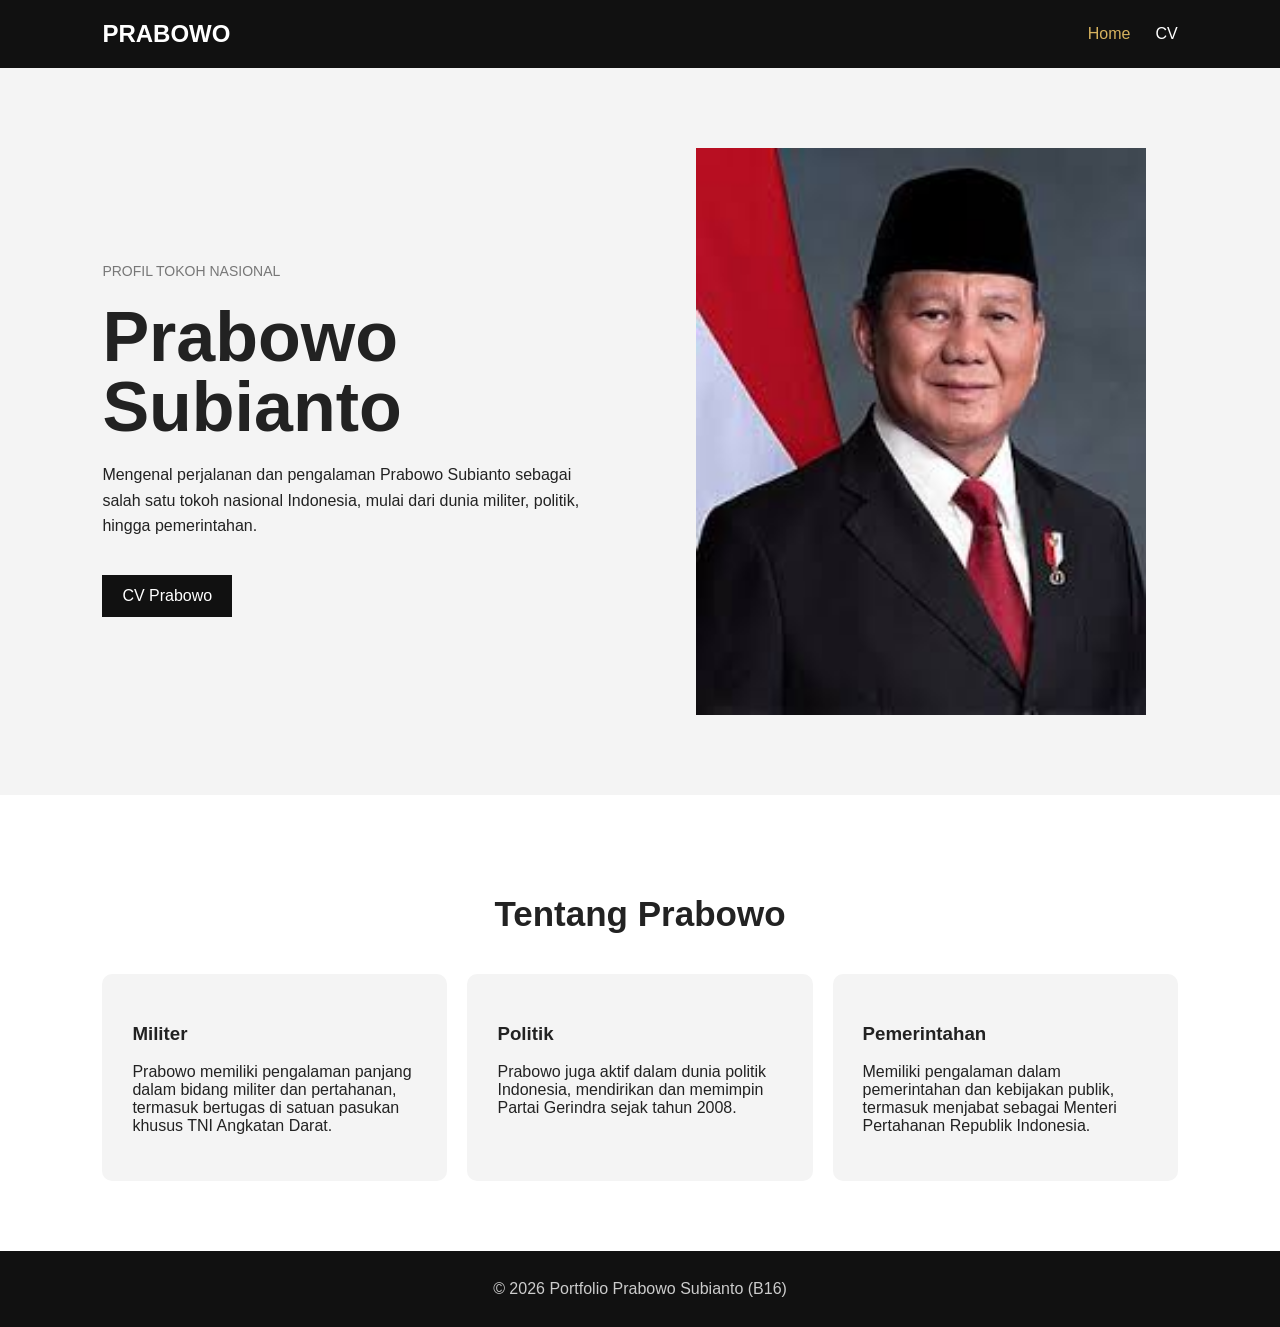
==== index.html @ 5ee23ba0 "draft1 dyfan" ====
<!DOCTYPE html>
<html lang="id">

<head>
    <meta charset="UTF-8">
    <meta name="viewport" content="width=device-width, initial-scale=1.0">

    <title>Prabowo Subianto</title>

    <link rel="stylesheet" href="style.css">
</head>

<body>

    <!-- Navbar -->
    <nav>
        <h2>PRABOWO</h2>

        <div class="menu">
            <a href="index.html" class="active">Home</a>
            <a href="cv.html">CV</a>
        </div>
    </nav>


    <!-- Hero -->
    <section class="hero">

        <div class="hero-text">

            <p>PROFIL TOKOH NASIONAL</p>

            <h1>
                Prabowo<br>
                Subianto
            </h1>

            <p>
                Mengenal perjalanan dan pengalaman Prabowo Subianto
                sebagai salah satu tokoh nasional Indonesia, mulai
                dari dunia militer, politik, hingga pemerintahan.
            </p>

            <a href="cv.html" class="button">
                CV Prabowo
            </a>

        </div>


        <div class="hero-image">

            <img src="foto/fotoprabowo1.jpeg" alt="Foto Prabowo Subianto">

        </div>

    </section>


    <!-- About -->
    <section class="about">

        <h2>Tentang Prabowo</h2>

        <div class="about-container">

            <div class="card">
                <h3>Militer</h3>

                <p>
                    Prabowo memiliki pengalaman panjang dalam bidang
                    militer dan pertahanan, termasuk bertugas di
                    satuan pasukan khusus TNI Angkatan Darat.
                </p>
            </div>


            <div class="card">
                <h3>Politik</h3>

                <p>
                    Prabowo juga aktif dalam dunia politik Indonesia,
                    mendirikan dan memimpin Partai Gerindra sejak
                    tahun 2008.
                </p>
            </div>


            <div class="card">
                <h3>Pemerintahan</h3>

                <p>
                    Memiliki pengalaman dalam pemerintahan dan
                    kebijakan publik, termasuk menjabat sebagai
                    Menteri Pertahanan Republik Indonesia.
                </p>
            </div>

        </div>

    </section>


    <!-- Footer -->
    <footer>

        <p>
            © 2026 Portfolio Prabowo Subianto (B16)
        </p>

    </footer>

</body>

</html>
---- style.css ----
/* =====================
   DASAR
===================== */

* {
    box-sizing: border-box;
}

body {
    margin: 0;
    font-family: Arial, sans-serif;
    background-color: #f4f4f4;
    color: #222;
}


/* =====================
   NAVBAR
===================== */

nav {
    background-color: #111;
    color: white;

    padding: 20px 8%;

    /* FLEX */
    display: flex;
    justify-content: space-between;
    align-items: center;

    /* POSITION */
    position: sticky;
    top: 0;
    z-index: 10;
}

nav h2 {
    margin: 0;
}

.menu {
    display: flex;
    gap: 25px;
}

.menu a {
    color: white;
    text-decoration: none;
}


/* PSEUDO-CLASS */

.menu a:hover,
.menu a.active {
    color: #d6b25e;
}


/* =====================
   CV NAVBAR (dipakai di cv.html, header.navbar > .logo + nav)
===================== */

.navbar {
    background-color: #111;
    color: white;

    padding: 20px 8%;

    display: flex;
    justify-content: space-between;
    align-items: center;

    position: sticky;
    top: 0;
    z-index: 10;
}

.navbar .logo {
    font-size: 20px;
    font-weight: bold;
    color: white;
}

.navbar .logo span {
    color: #d6b25e;
}

/* nav di dalam .navbar dibikin nempel ke gaya .menu, bukan navbar penuh lagi */
.navbar nav {
    background-color: transparent;
    padding: 0;
    position: static;
    display: flex;
    gap: 25px;
}

.navbar nav a {
    color: white;
    text-decoration: none;
}

.navbar nav a:hover,
.navbar nav a.active {
    color: #d6b25e;
}


/* =====================
   HERO
===================== */

.hero {
    padding: 80px 8%;

    /* GRID */
    display: grid;

    grid-template-columns: 1fr 1fr;

    gap: 50px;

    align-items: center;
}

.hero-text p:first-child {
    color: #777;
    font-size: 14px;
}

.hero h1 {
    font-size: 70px;
    line-height: 1;
    margin: 20px 0;
}

.hero-text>p {
    max-width: 500px;
    line-height: 1.6;
}

.hero-image img {
    width: 100%;
    max-width: 450px;

    display: block;
    margin: auto;
}


/* =====================
   BUTTON
===================== */

.button {
    display: inline-block;

    background-color: #111;
    color: white;

    padding: 12px 20px;

    margin-top: 20px;

    text-decoration: none;

    transition: 0.3s;
}


/* PSEUDO-CLASS */

.button:hover {
    background-color: #d6b25e;
    color: #111;
}


/* =====================
   ABOUT
===================== */

.about {
    background-color: white;

    padding: 70px 8%;

    text-align: center;
}

.about h2 {
    font-size: 35px;
}


/* GRID */

.about-container {
    display: grid;

    grid-template-columns: repeat(3, 1fr);

    gap: 20px;

    margin-top: 40px;
}


/* CARD */

.card {
    background-color: #f4f4f4;

    padding: 30px;

    border-radius: 10px;

    text-align: left;

    /* POSITION */
    position: relative;

    transition: 0.3s;
}


/* PSEUDO-CLASS */

.card:hover {
    transform: translateY(-5px);
}


/* =====================
   CV HEADER
===================== */

.cv-header {
    background-color: #111;
    color: white;

    padding: 70px 8%;

    /* FLEX */
    display: flex;

    align-items: center;

    gap: 50px;
}

.cv-header img {
    width: 250px;
    height: 300px;

    object-fit: cover;
}

.cv-header h1 {
    font-size: 50px;
}

.cv-photo {
    flex-shrink: 0;
}

.cv-intro {
    flex: 1;
}

.cv-intro .subtitle {
    color: #d6b25e;
    font-size: 14px;
    letter-spacing: 1px;
    margin: 0 0 10px;
}

.cv-intro h1 span {
    color: #d6b25e;
}


/* =====================
   CV SECTION
===================== */

.cv-section {
    padding: 60px 8%;

    background-color: white;

    margin-bottom: 2px;
}

.cv-section h2 {
    font-size: 35px;
}

/* Judul bernomor (span angka + h2) dipakai di semua cv-section */

.cv-title {
    display: flex;
    align-items: center;
    gap: 15px;

    margin-bottom: 30px;
}

.cv-title span {
    background-color: #111;
    color: white;

    width: 34px;
    height: 34px;

    border-radius: 50%;

    display: flex;
    align-items: center;
    justify-content: center;

    font-size: 14px;
}

.cv-title h2 {
    margin: 0;
}

.profile-text p {
    max-width: 700px;
    line-height: 1.7;
    margin-bottom: 15px;
}


/* =====================
   TIMELINE (Education)
===================== */

.timeline {
    display: flex;
    flex-direction: column;
    gap: 25px;
}

.timeline-item {
    display: flex;
    gap: 25px;

    border-left: 3px solid #d6b25e;
    padding-left: 20px;
}

.timeline-year {
    min-width: 110px;
    font-weight: bold;
    color: #d6b25e;
}

.timeline-content h3 {
    margin: 0 0 8px;
}

.timeline-content p {
    margin: 0;
    color: #555;
    line-height: 1.6;
}


/* =====================
   DARK SECTION (dipakai di Experience)
===================== */

.dark-section {
    background-color: #111;
    color: white;
}

.dark-section .cv-title h2 {
    color: white;
}

.dark-section .cv-title span {
    background-color: #d6b25e;
    color: #111;
}


/* =====================
   EXPERIENCE
===================== */

.experience {
    display: grid;

    grid-template-columns: repeat(3, 1fr);

    gap: 20px;
}

.cv-card {
    background-color: #f4f4f4;

    padding: 25px;

    border-left: 5px solid #d6b25e;

    border-radius: 5px;
}

.experience-grid {
    display: grid;
    grid-template-columns: repeat(3, 1fr);
    gap: 20px;
}

.experience-card {
    background-color: #1c1c1c;

    padding: 25px;

    border-top: 4px solid #d6b25e;
    border-radius: 8px;

    position: relative;

    transition: 0.3s;
}

.experience-card:hover {
    transform: translateY(-5px);
}

.experience-card span {
    font-size: 13px;
    color: #d6b25e;
}

.experience-card h3 {
    margin: 10px 0;
}

.experience-card p {
    margin: 0;
    color: #ccc;
    line-height: 1.6;
}


/* =====================
   SKILLS
===================== */

.skills {
    display: flex;

    flex-wrap: wrap;

    gap: 15px;
}

.skills span {
    background-color: #111;

    color: white;

    padding: 10px 18px;

    border-radius: 20px;
}

.skills-container {
    display: grid;
    grid-template-columns: 1fr 1fr;
    gap: 50px;
}

.skills-container .skills {
    flex-direction: column;
    flex-wrap: nowrap;
}

.skill {
    margin-bottom: 20px;
}

.skill-info {
    display: flex;
    justify-content: space-between;

    margin-bottom: 8px;

    font-size: 14px;
}

.skill-bar {
    background-color: #e6e6e6;

    height: 10px;

    border-radius: 10px;

    overflow: hidden;
}

.skill-fill {
    height: 100%;
    border-radius: 10px;
    background-color: #d6b25e;
}

.skill-fill.leadership {
    width: 90%;
}

.skill-fill.communication {
    width: 85%;
}

.skill-fill.strategy {
    width: 90%;
}

.character h3 {
    margin-bottom: 15px;
}

.tag-container {
    display: flex;
    flex-wrap: wrap;
    gap: 12px;
}

.tag-container span {
    background-color: #111;
    color: white;

    padding: 8px 16px;

    border-radius: 20px;

    font-size: 13px;
}


/* =====================
   CV CTA
===================== */

.cv-cta {
    background-color: #f4f4f4;

    text-align: center;

    padding: 70px 8%;
}

.cv-cta h2 {
    font-size: 32px;
    margin-bottom: 25px;
}

.cv-cta h2 span {
    color: #d6b25e;
}

.btn-primary {
    display: inline-block;

    background-color: #111;
    color: white;

    padding: 14px 26px;

    border-radius: 5px;

    text-decoration: none;

    transition: 0.3s;
}

.btn-primary:hover {
    background-color: #d6b25e;
    color: #111;
}


/* =====================
   BACK BUTTON
===================== */

.back {
    padding: 50px 8%;

    text-align: center;
}


/* =====================
   FOOTER
===================== */

footer {
    background-color: #111;

    color: white;

    padding: 25px 8%;

    text-align: center;
}

footer .logo {
    font-size: 22px;
    font-weight: bold;

    margin-bottom: 10px;
}

footer .logo span {
    color: #d6b25e;
}

footer p {
    margin: 4px 0;
    color: #ccc;
}


/* =====================
   RESPONSIVE
===================== */

/* TABLET */

@media (max-width: 800px) {

    .hero {
        grid-template-columns: 1fr;
    }

    .about-container {
        grid-template-columns: 1fr;
    }

    .experience {
        grid-template-columns: 1fr;
    }

    .experience-grid {
        grid-template-columns: 1fr;
    }

    .skills-container {
        grid-template-columns: 1fr;
        gap: 30px;
    }

}


/* HP */

@media (max-width: 600px) {

    nav {
        padding: 15px 5%;
    }

    nav h2 {
        font-size: 18px;
    }

    .menu {
        gap: 12px;
    }

    .menu a {
        font-size: 13px;
    }

    .navbar {
        padding: 15px 5%;
    }

    .navbar nav {
        gap: 12px;
    }

    .navbar nav a {
        font-size: 13px;
    }

    .hero {
        padding: 50px 5%;
    }

    .hero h1 {
        font-size: 50px;
    }

    .hero-image img {
        max-width: 300px;
    }

    .cv-header {
        padding: 50px 5%;

        /* FLEX DIUBAH JADI COLUMN */
        flex-direction: column;

        text-align: center;
    }

    .cv-header h1 {
        font-size: 38px;
    }

    .cv-header img {
        width: 200px;
        height: 240px;
        margin: 0 auto;
    }

    .cv-section {
        padding: 50px 5%;
    }

    .cv-title {
        justify-content: center;
    }

    .timeline-item {
        flex-direction: column;
        gap: 8px;
    }

}
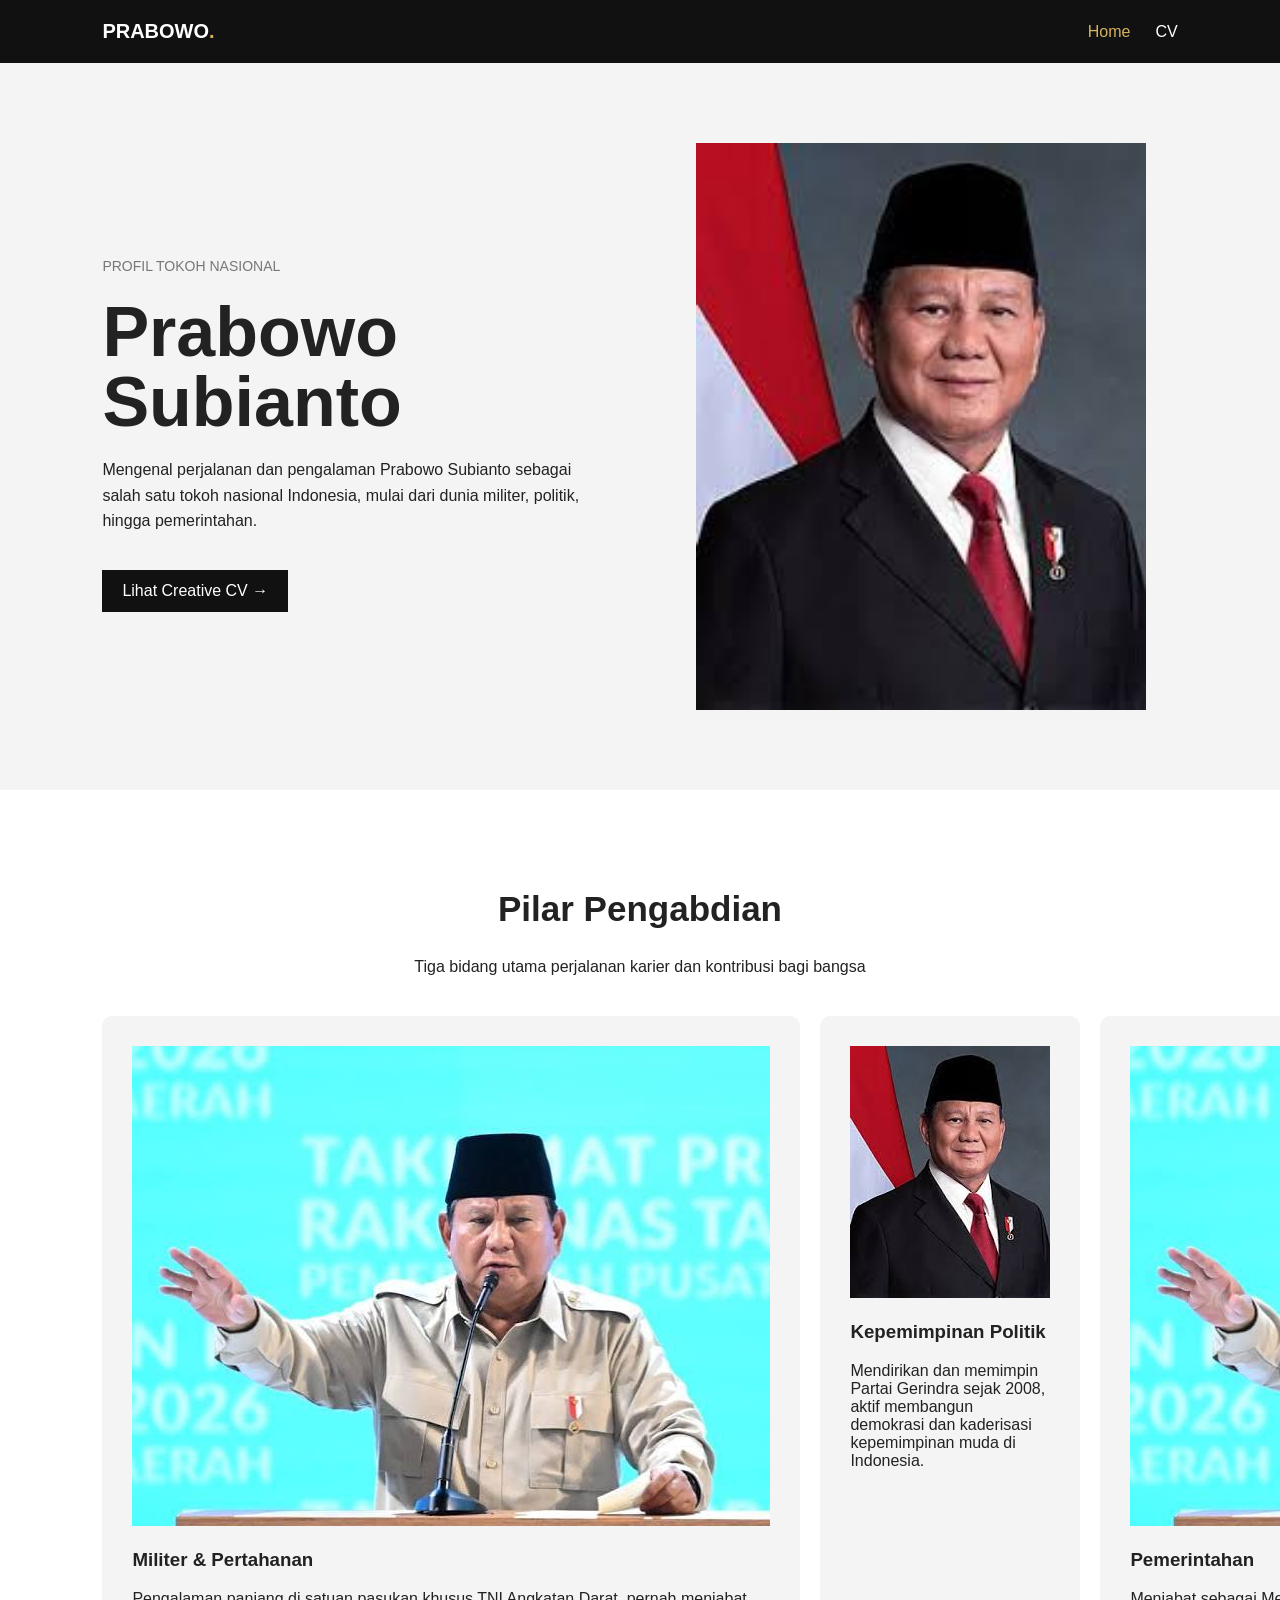
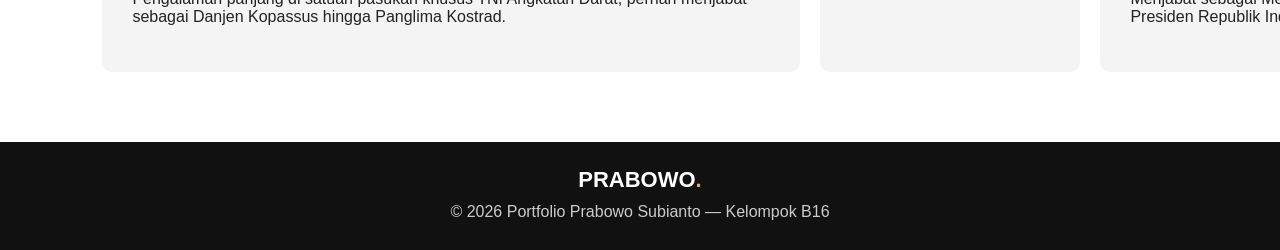
==== commit 163359e6: "Update index.html" ====
--- a/index.html
+++ b/index.html
@@ -5,17 +5,19 @@
     <meta charset="UTF-8">
     <meta name="viewport" content="width=device-width, initial-scale=1.0">
 
-    <title>Prabowo Subianto</title>
+    <title>Prabowo Subianto | Portofolio</title>
 
     <link rel="stylesheet" href="style.css">
+    <link rel="stylesheet" href="porto.css">
 </head>
 
 <body>
 
     <!-- Navbar -->
-    <nav>
-        <h2>PRABOWO</h2>
-
+    <nav class="navbar">
+        <div class="logo">
+            PRABOWO<span>.</span>
+        </div>
         <div class="menu">
             <a href="index.html" class="active">Home</a>
             <a href="cv.html">CV</a>
@@ -40,76 +42,81 @@
                 sebagai salah satu tokoh nasional Indonesia, mulai
                 dari dunia militer, politik, hingga pemerintahan.
             </p>
-
+            <!-- ini CTA ke halaman CV -->
             <a href="cv.html" class="button">
-                CV Prabowo
+                Lihat Creative CV →
             </a>
-
         </div>
 
 
         <div class="hero-image">
-
             <img src="foto/fotoprabowo1.jpeg" alt="Foto Prabowo Subianto">
-
         </div>
 
     </section>
 
 
-    <!-- About -->
+<!-- ABOUT / PILAR REKAM JEJAK -->
     <section class="about">
-
-        <h2>Tentang Prabowo</h2>
+        <div class="section-title">
+            <h2>Pilar Pengabdian</h2>
+            <p>Tiga bidang utama perjalanan karier dan kontribusi bagi bangsa</p>
+        </div>
 
         <div class="about-container">
+            <div class="card">
+                <div class="card-image">
+                    <img src="foto/fotoprabowocv.jpeg" alt="Militer">
+                </div>
+                <div class="card-content">
+                    <h3>Militer & Pertahanan</h3>
+                    <p>
+                        Pengalaman panjang di satuan pasukan khusus TNI Angkatan Darat, 
+                        pernah menjabat sebagai Danjen Kopassus hingga Panglima Kostrad.
+                    </p>
+                </div>
+            </div>
 
             <div class="card">
-                <h3>Militer</h3>
-
-                <p>
-                    Prabowo memiliki pengalaman panjang dalam bidang
-                    militer dan pertahanan, termasuk bertugas di
-                    satuan pasukan khusus TNI Angkatan Darat.
-                </p>
+                <div class="card-image">
+                    <img src="foto/fotoprabowo1.jpeg" alt="Politik">
+                </div>
+                <div class="card-content">
+                    <h3>Kepemimpinan Politik</h3>
+                    <p>
+                        Mendirikan dan memimpin Partai Gerindra sejak 2008, aktif membangun 
+                        demokrasi dan kaderisasi kepemimpinan muda di Indonesia.
+                    </p>
+                </div>
             </div>
 
-
             <div class="card">
-                <h3>Politik</h3>
-
-                <p>
-                    Prabowo juga aktif dalam dunia politik Indonesia,
-                    mendirikan dan memimpin Partai Gerindra sejak
-                    tahun 2008.
-                </p>
+                <div class="card-image">
+                    <img src="foto/fotoprabowocv.jpeg" alt="Pemerintahan">
+                </div>
+                <div class="card-content">
+                    <h3>Pemerintahan</h3>
+                    <p>
+                        Menjabat sebagai Menteri Pertahanan RI (2019–2024) dan mengemban amanah 
+                        sebagai Presiden Republik Indonesia ke-8.
+                    </p>
+                </div>
             </div>
-
-
-            <div class="card">
-                <h3>Pemerintahan</h3>
-
-                <p>
-                    Memiliki pengalaman dalam pemerintahan dan
-                    kebijakan publik, termasuk menjabat sebagai
-                    Menteri Pertahanan Republik Indonesia.
-                </p>
-            </div>
-
         </div>
-
     </section>
 
 
-    <!-- Footer -->
+<!-- FOOTER -->
     <footer>
-
-        <p>
-            © 2026 Portfolio Prabowo Subianto (B16)
-        </p>
-
+        <div class="footer-content">
+            <div class="logo">
+                PRABOWO<span>.</span>
+            </div>
+            <p>© 2026 Portfolio Prabowo Subianto — Kelompok B16</p>
+        </div>
     </footer>
 
 </body>
 
-</html>+</html>
+
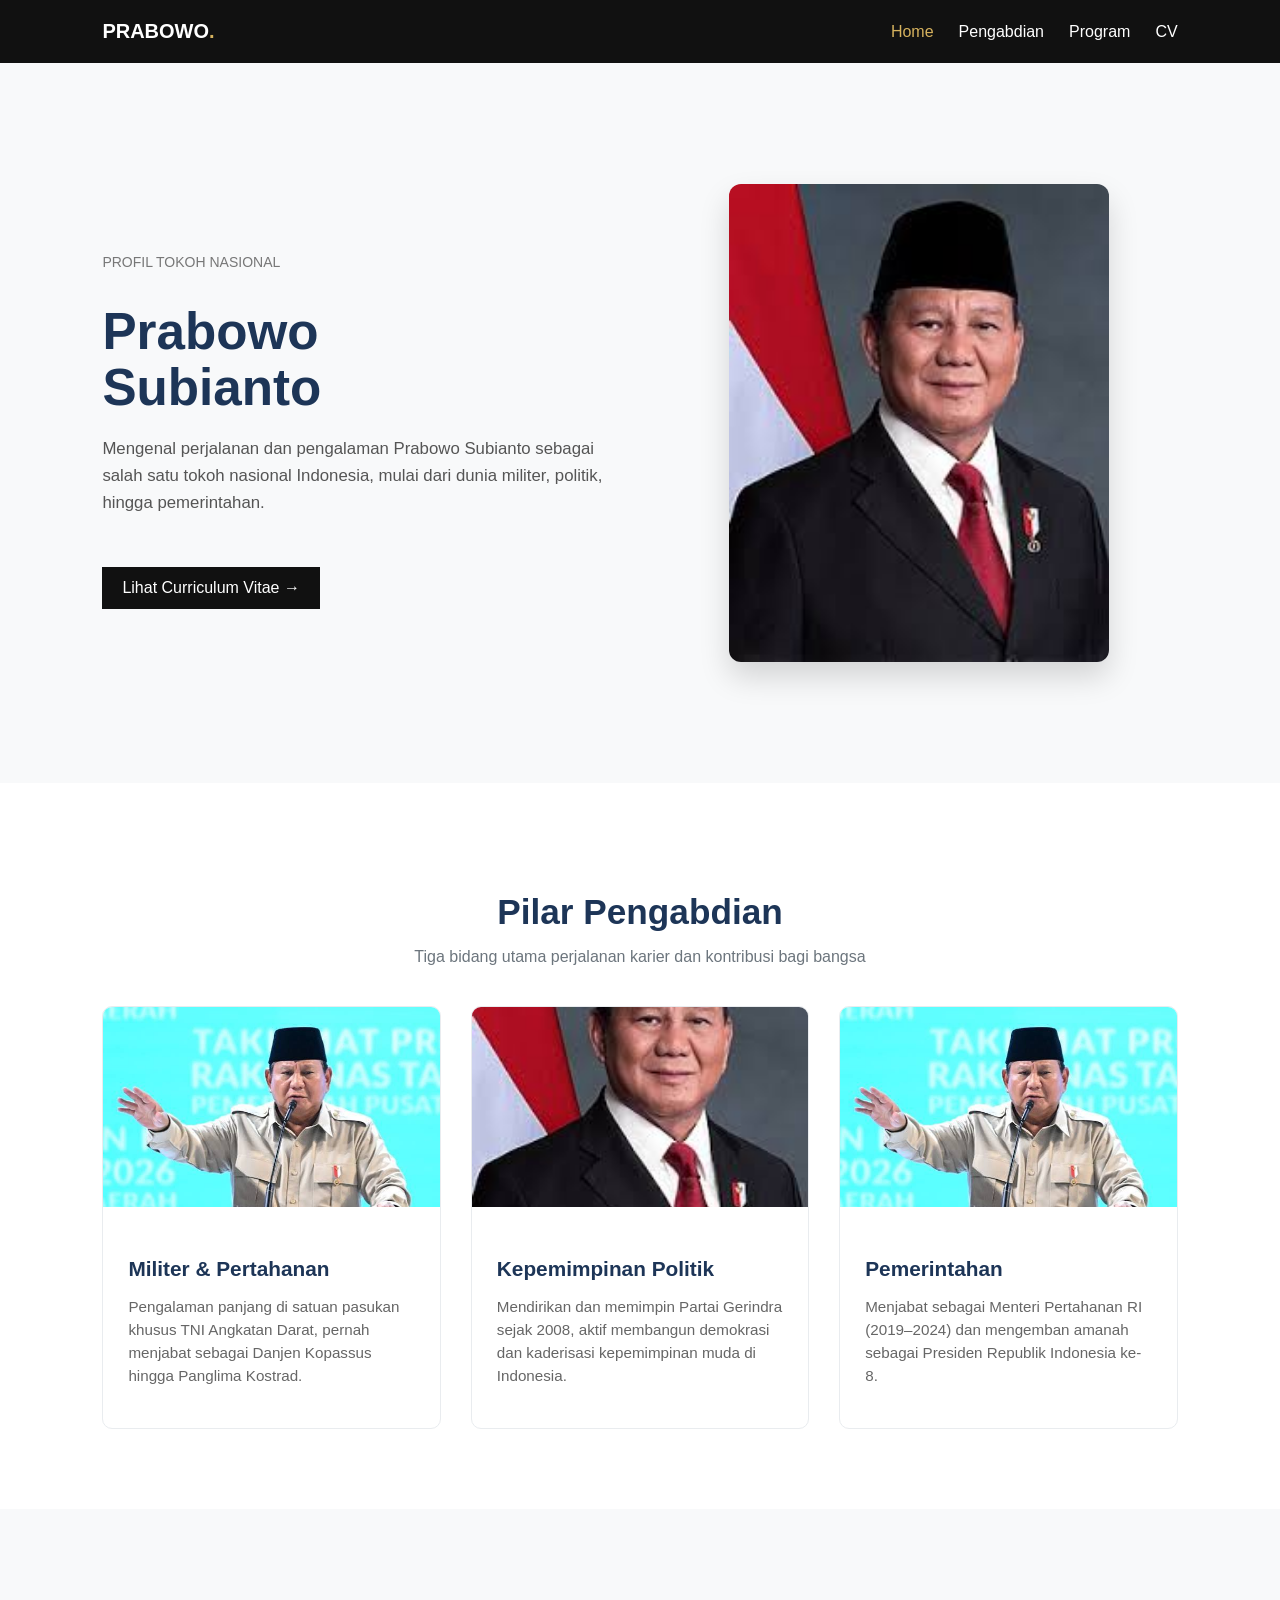
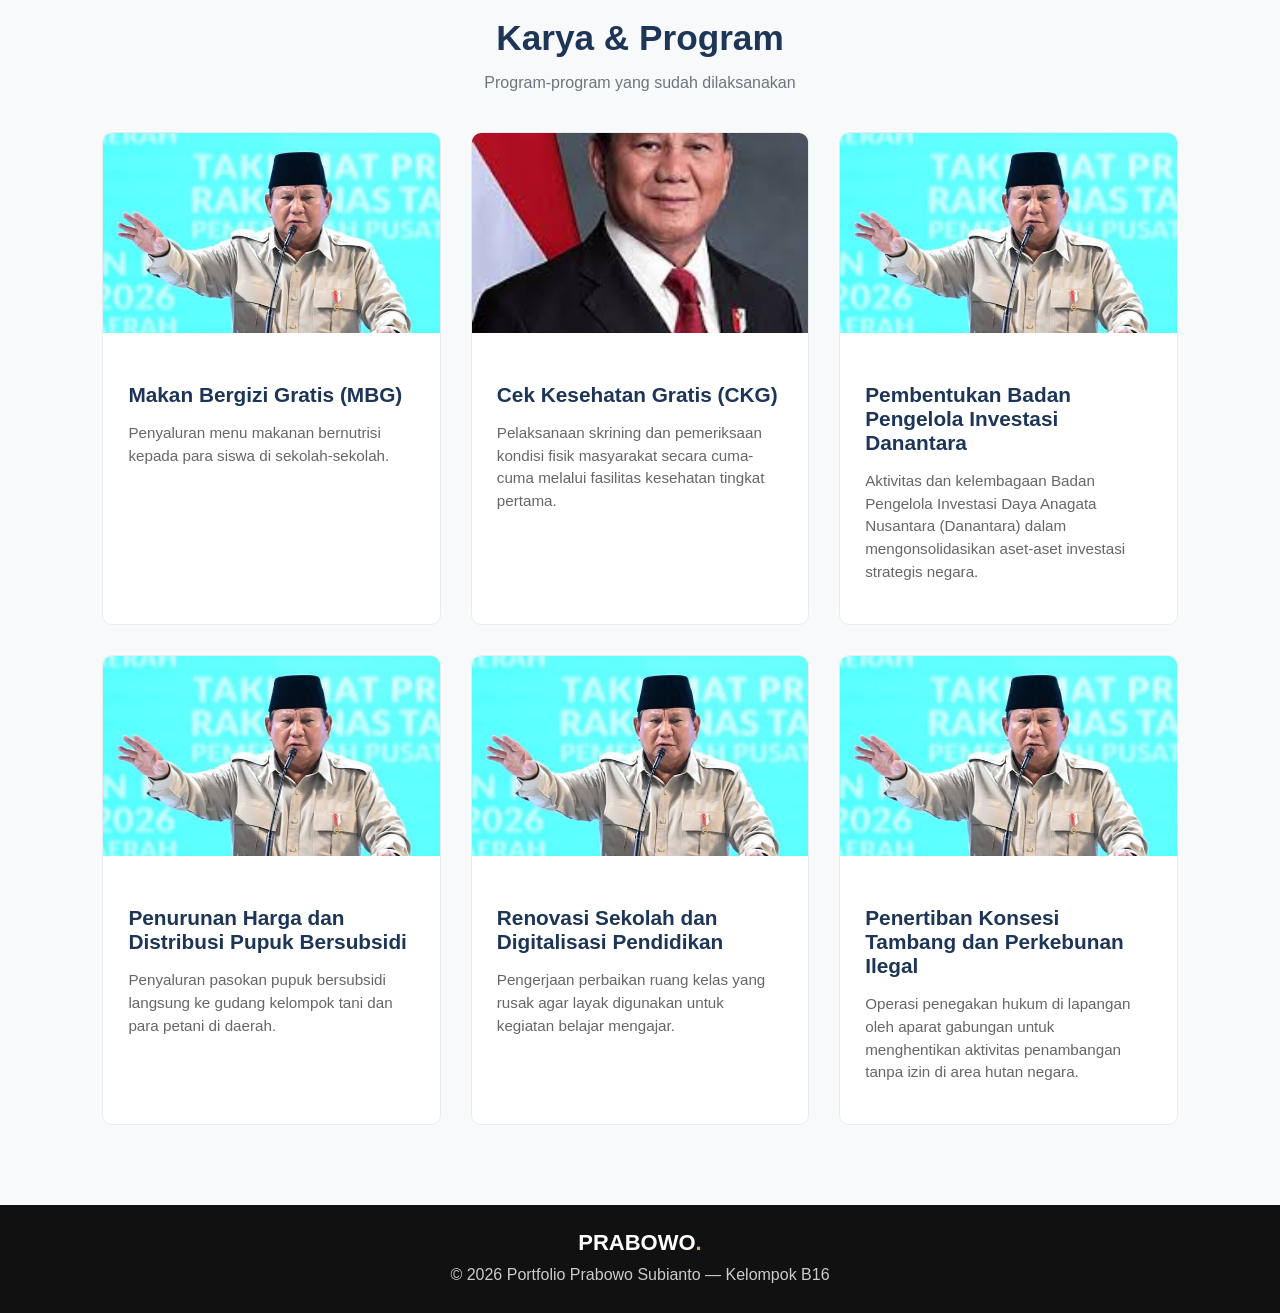
==== commit a3c3c222: "Improve portfolio homepage Add semantic structure, accessibility improvements, corrected copy, and r" ====
--- a/index.html
+++ b/index.html
@@ -11,28 +11,30 @@
     <link rel="stylesheet" href="porto.css">
 </head>
 
-<body>
-
-    <!-- Navbar -->
-    <nav class="navbar">
-        <div class="logo">
-            PRABOWO<span>.</span>
-        </div>
-        <div class="menu">
-            <a href="index.html" class="active">Home</a>
-            <a href="cv.html">CV</a>
-        </div>
-    </nav>
-
-
-    <!-- Hero -->
-    <section class="hero">
+<body class="portfolio-page">
+
+    <header>
+        <nav class="navbar" aria-label="Navigasi utama">
+            <div class="logo">
+                PRABOWO<span>.</span>
+            </div>
+            <div class="menu">
+                <a href="index.html" class="active" aria-current="page">Home</a>
+                <a href="#pengabdian">Pengabdian</a>
+                <a href="#program">Program</a>
+                <a href="cv.html">CV</a>
+            </div>
+        </nav>
+    </header>
+
+    <main>
+        <section class="hero" aria-labelledby="hero-title">
 
         <div class="hero-text">
 
             <p>PROFIL TOKOH NASIONAL</p>
 
-            <h1>
+            <h1 id="hero-title">
                 Prabowo<br>
                 Subianto
             </h1>
@@ -44,7 +46,7 @@
             </p>
             <!-- ini CTA ke halaman CV -->
             <a href="cv.html" class="button">
-                Lihat Creative CV →
+                Lihat Curriculum Vitae →
             </a>
         </div>
 
@@ -53,20 +55,18 @@
             <img src="foto/fotoprabowo1.jpeg" alt="Foto Prabowo Subianto">
         </div>
 
-    </section>
-
-
-<!-- ABOUT / PILAR REKAM JEJAK -->
-    <section class="about">
+        </section>
+
+        <section class="about" id="pengabdian" aria-labelledby="pengabdian-title">
         <div class="section-title">
-            <h2>Pilar Pengabdian</h2>
+            <h2 id="pengabdian-title">Pilar Pengabdian</h2>
             <p>Tiga bidang utama perjalanan karier dan kontribusi bagi bangsa</p>
         </div>
 
         <div class="about-container">
             <div class="card">
                 <div class="card-image">
-                    <img src="foto/fotoprabowocv.jpeg" alt="Militer">
+                    <img src="foto/fotoprabowocv.jpeg" alt="Prabowo Subianto dalam kegiatan militer" loading="lazy">
                 </div>
                 <div class="card-content">
                     <h3>Militer & Pertahanan</h3>
@@ -79,7 +79,7 @@
 
             <div class="card">
                 <div class="card-image">
-                    <img src="foto/fotoprabowo1.jpeg" alt="Politik">
+                    <img src="foto/fotoprabowo1.jpeg" alt="Prabowo Subianto dalam kegiatan politik" loading="lazy">
                 </div>
                 <div class="card-content">
                     <h3>Kepemimpinan Politik</h3>
@@ -92,7 +92,7 @@
 
             <div class="card">
                 <div class="card-image">
-                    <img src="foto/fotoprabowocv.jpeg" alt="Pemerintahan">
+                    <img src="foto/fotoprabowocv.jpeg" alt="Prabowo Subianto dalam kegiatan pemerintahan" loading="lazy">
                 </div>
                 <div class="card-content">
                     <h3>Pemerintahan</h3>
@@ -103,7 +103,89 @@
                 </div>
             </div>
         </div>
-    </section>
+        </section>
+
+        <section class="program" id="program" aria-labelledby="program-title">
+        <div class="section-title">
+            <h2 id="program-title">Karya & Program</h2>
+            <p>Program-program yang sudah dilaksanakan</p>
+        </div>
+
+        <div class="program-container">
+            <div class="card">
+                <div class="card-image">
+                    <img src="foto/fotoprabowocv.jpeg" alt="Kegiatan Makan Bergizi Gratis" loading="lazy">
+                </div>
+                <div class="card-content">
+                    <h3>Makan Bergizi Gratis (MBG)</h3>
+                    <p>
+                        Penyaluran menu makanan bernutrisi kepada para siswa di sekolah-sekolah.
+                    </p>
+                </div>
+            </div>
+
+            <div class="card">
+                <div class="card-image">
+                    <img src="foto/fotoprabowo1.jpeg" alt="Kegiatan Cek Kesehatan Gratis" loading="lazy">
+                </div>
+                <div class="card-content">
+                    <h3>Cek Kesehatan Gratis (CKG)</h3>
+                    <p>
+                        Pelaksanaan skrining dan pemeriksaan kondisi fisik masyarakat secara cuma-cuma melalui fasilitas kesehatan tingkat pertama.
+                    </p>
+                </div>
+            </div>
+
+            <div class="card">
+                <div class="card-image">
+                    <img src="foto/fotoprabowocv.jpeg" alt="Pembentukan Badan Pengelola Investasi Danantara" loading="lazy">
+                </div>
+                <div class="card-content">
+                    <h3>Pembentukan Badan Pengelola Investasi Danantara</h3>
+                    <p>
+                        Aktivitas dan kelembagaan Badan Pengelola Investasi Daya Anagata Nusantara (Danantara) dalam mengonsolidasikan aset-aset investasi strategis negara.
+                    </p>
+                </div>
+            </div>
+
+            <div class="card">
+                <div class="card-image">
+                    <img src="foto/fotoprabowocv.jpeg" alt="Distribusi pupuk bersubsidi" loading="lazy">
+                </div>
+                <div class="card-content">
+                    <h3>Penurunan Harga dan Distribusi Pupuk Bersubsidi</h3>
+                    <p>
+                        Penyaluran pasokan pupuk bersubsidi langsung ke gudang kelompok tani dan para petani di daerah.
+                    </p>
+                </div>
+            </div>
+
+            <div class="card">
+                <div class="card-image">
+                    <img src="foto/fotoprabowocv.jpeg" alt="Renovasi sekolah dan digitalisasi pendidikan" loading="lazy">
+                </div>
+                <div class="card-content">
+                    <h3>Renovasi Sekolah dan Digitalisasi Pendidikan</h3>
+                    <p>
+                        Pengerjaan perbaikan ruang kelas yang rusak agar layak digunakan untuk kegiatan belajar mengajar.
+                    </p>
+                </div>
+            </div>
+
+            <div class="card">
+                <div class="card-image">
+                    <img src="foto/fotoprabowocv.jpeg" alt="Penertiban konsesi tambang dan perkebunan ilegal" loading="lazy">
+                </div>
+                <div class="card-content">
+                    <h3>Penertiban Konsesi Tambang dan Perkebunan Ilegal</h3>
+                    <p>
+                        Operasi penegakan hukum di lapangan oleh aparat gabungan untuk menghentikan aktivitas penambangan tanpa izin di area hutan negara.
+                    </p>
+                </div>
+            </div>
+        </div>
+        </section>
+    </main>
 
 
 <!-- FOOTER -->
@@ -119,4 +201,3 @@
 </body>
 
 </html>
-
--- a/porto.css
+++ b/porto.css
@@ -0,0 +1,290 @@
+/* --- HERO SECTION --- */
+.hero {
+    display: flex;
+    align-items: center;
+    justify-content: space-between;
+    padding: 60px 8%;
+    min-height: 80vh;
+    background-color: #f8f9fa;
+    gap: 40px;
+}
+
+.hero-text {
+    flex: 1;
+}
+
+.hero-text .subtitle {
+    font-size: 0.9rem;
+    font-weight: 700;
+    letter-spacing: 2px;
+    color: #e63946;
+    margin-bottom: 10px;
+}
+
+.hero-text h1 {
+    font-size: 3.2rem;
+    line-height: 1.1;
+    margin-bottom: 20px;
+    color: #1d3557;
+}
+
+.hero-text h1 span {
+    color: #457b9d;
+}
+
+.hero-text p {
+    font-size: 1.05rem;
+    color: #555;
+    margin-bottom: 30px;
+    line-height: 1.6;
+}
+
+/* Tombol CTA (Call to Action) */
+.btn-primary {
+    display: inline-block;
+    padding: 12px 28px;
+    background-color: #1d3557;
+    color: #ffffff;
+    text-decoration: none;
+    font-weight: 600;
+    border-radius: 6px;
+    transition: all 0.3s ease;
+}
+
+/* Pseudo-Class Hover (Syarat Modul) */
+.btn-primary:hover {
+    background-color: #e63946;
+    transform: translateY(-3px);
+    box-shadow: 0 5px 15px rgba(230, 57, 70, 0.3);
+}
+
+.hero-image {
+    flex: 1;
+    display: flex;
+    justify-content: center;
+}
+
+.hero-image img {
+    max-width: 380px;
+    width: 100%;
+    border-radius: 12px;
+    box-shadow: 0 15px 30px rgba(0, 0, 0, 0.15);
+    transition: transform 0.3s ease;
+}
+
+.hero-image img:hover {
+    transform: scale(1.02);
+}
+
+/* --- SECTION TITLE --- */
+.section-title {
+    text-align: center;
+    margin-bottom: 40px;
+}
+
+.section-title h2 {
+    font-size: 2.2rem;
+    color: #1d3557;
+    margin-bottom: 8px;
+}
+
+.section-title p {
+    color: #6c757d;
+    font-size: 1rem;
+}
+
+/* --- ABOUT / PILAR (FLEXBOX) --- */
+.about {
+    padding: 80px 8%;
+    background-color: #ffffff;
+}
+
+.about-container {
+    display: flex;
+    gap: 30px;
+    justify-content: center;
+}
+
+.card {
+    flex: 1;
+    background: #ffffff;
+    border: 1px solid #e9ecef;
+    border-radius: 10px;
+    overflow: hidden;
+    transition: all 0.3s ease;
+}
+
+.card-image img {
+    width: 100%;
+    height: 200px;
+    object-fit: cover;
+}
+
+.card-content {
+    padding: 25px;
+}
+
+.card-content h3 {
+    font-size: 1.3rem;
+    color: #1d3557;
+    margin-bottom: 12px;
+}
+
+.card-content p {
+    color: #666;
+    font-size: 0.95rem;
+    line-height: 1.5;
+}
+
+/* Hover Effect pada Card (Syarat Modul) */
+.card:hover {
+    transform: translateY(-8px);
+    box-shadow: 0 12px 24px rgba(0, 0, 0, 0.1);
+    border-color: transparent;
+}
+
+/* --- PORTFOLIO GALLERY (GRID) --- */
+.portfolio-section {
+    padding: 80px 8%;
+    background-color: #f8f9fa;
+}
+
+.portfolio-grid {
+    display: grid;
+    grid-template-columns: repeat(auto-fit, minmax(300px, 1fr));
+    gap: 30px;
+}
+
+.portfolio-card {
+    background: #ffffff;
+    border-radius: 10px;
+    overflow: hidden;
+    box-shadow: 0 4px 12px rgba(0, 0, 0, 0.05);
+    transition: all 0.3s ease;
+}
+
+.portfolio-img-box {
+    overflow: hidden;
+}
+
+.portfolio-img-box img {
+    width: 100%;
+    height: 220px;
+    object-fit: cover;
+    transition: transform 0.4s ease;
+}
+
+.portfolio-info {
+    padding: 20px;
+}
+
+.portfolio-info .category {
+    font-size: 0.8rem;
+    font-weight: 700;
+    color: #e63946;
+    text-transform: uppercase;
+}
+
+.portfolio-info h3 {
+    font-size: 1.2rem;
+    color: #1d3557;
+    margin: 8px 0;
+}
+
+.portfolio-info p {
+    color: #666;
+    font-size: 0.9rem;
+    line-height: 1.4;
+}
+
+/* Hover Effect Zoom Gambar & Lift Up Card */
+.portfolio-card:hover {
+    transform: translateY(-6px);
+    box-shadow: 0 10px 20px rgba(0, 0, 0, 0.12);
+}
+
+.portfolio-card:hover .portfolio-img-box img {
+    transform: scale(1.08);
+}
+
+/* --- RESPONSIVE DESIGN (@MEDIA) --- */
+@media (max-width: 992px) {
+    .hero {
+        flex-direction: column;
+        text-align: center;
+        padding: 40px 5%;
+    }
+
+    .about-container {
+        flex-direction: column;
+    }
+}
+
+@media (max-width: 576px) {
+    .hero-text h1 {
+        font-size: 2.4rem;
+    }
+}
+
+/* --- HOMEPAGE OVERRIDES --- */
+.portfolio-page .hero {
+    display: grid;
+    grid-template-columns: repeat(2, minmax(0, 1fr));
+}
+
+.portfolio-page .about-container,
+.portfolio-page .program-container {
+    display: grid;
+    grid-template-columns: repeat(3, minmax(0, 1fr));
+    gap: 30px;
+}
+
+.portfolio-page .card {
+    padding: 0;
+}
+
+.portfolio-page .program {
+    padding: 80px 8%;
+    background-color: #f8f9fa;
+}
+
+.portfolio-page .program .section-title {
+    margin-bottom: 40px;
+}
+
+.portfolio-page .button:focus-visible,
+.portfolio-page .menu a:focus-visible {
+    outline: 3px solid #d6b25e;
+    outline-offset: 3px;
+}
+
+@media (max-width: 992px) {
+    .portfolio-page .hero {
+        grid-template-columns: 1fr;
+        text-align: center;
+        padding: 40px 5%;
+    }
+
+    .portfolio-page .hero-text > p {
+        margin-left: auto;
+        margin-right: auto;
+    }
+
+    .portfolio-page .about-container,
+    .portfolio-page .program-container {
+        grid-template-columns: repeat(2, minmax(0, 1fr));
+    }
+}
+
+@media (max-width: 576px) {
+    .portfolio-page .about-container,
+    .portfolio-page .program-container {
+        grid-template-columns: 1fr;
+    }
+
+    .portfolio-page .menu {
+        gap: 12px;
+        flex-wrap: wrap;
+        justify-content: flex-end;
+    }
+}
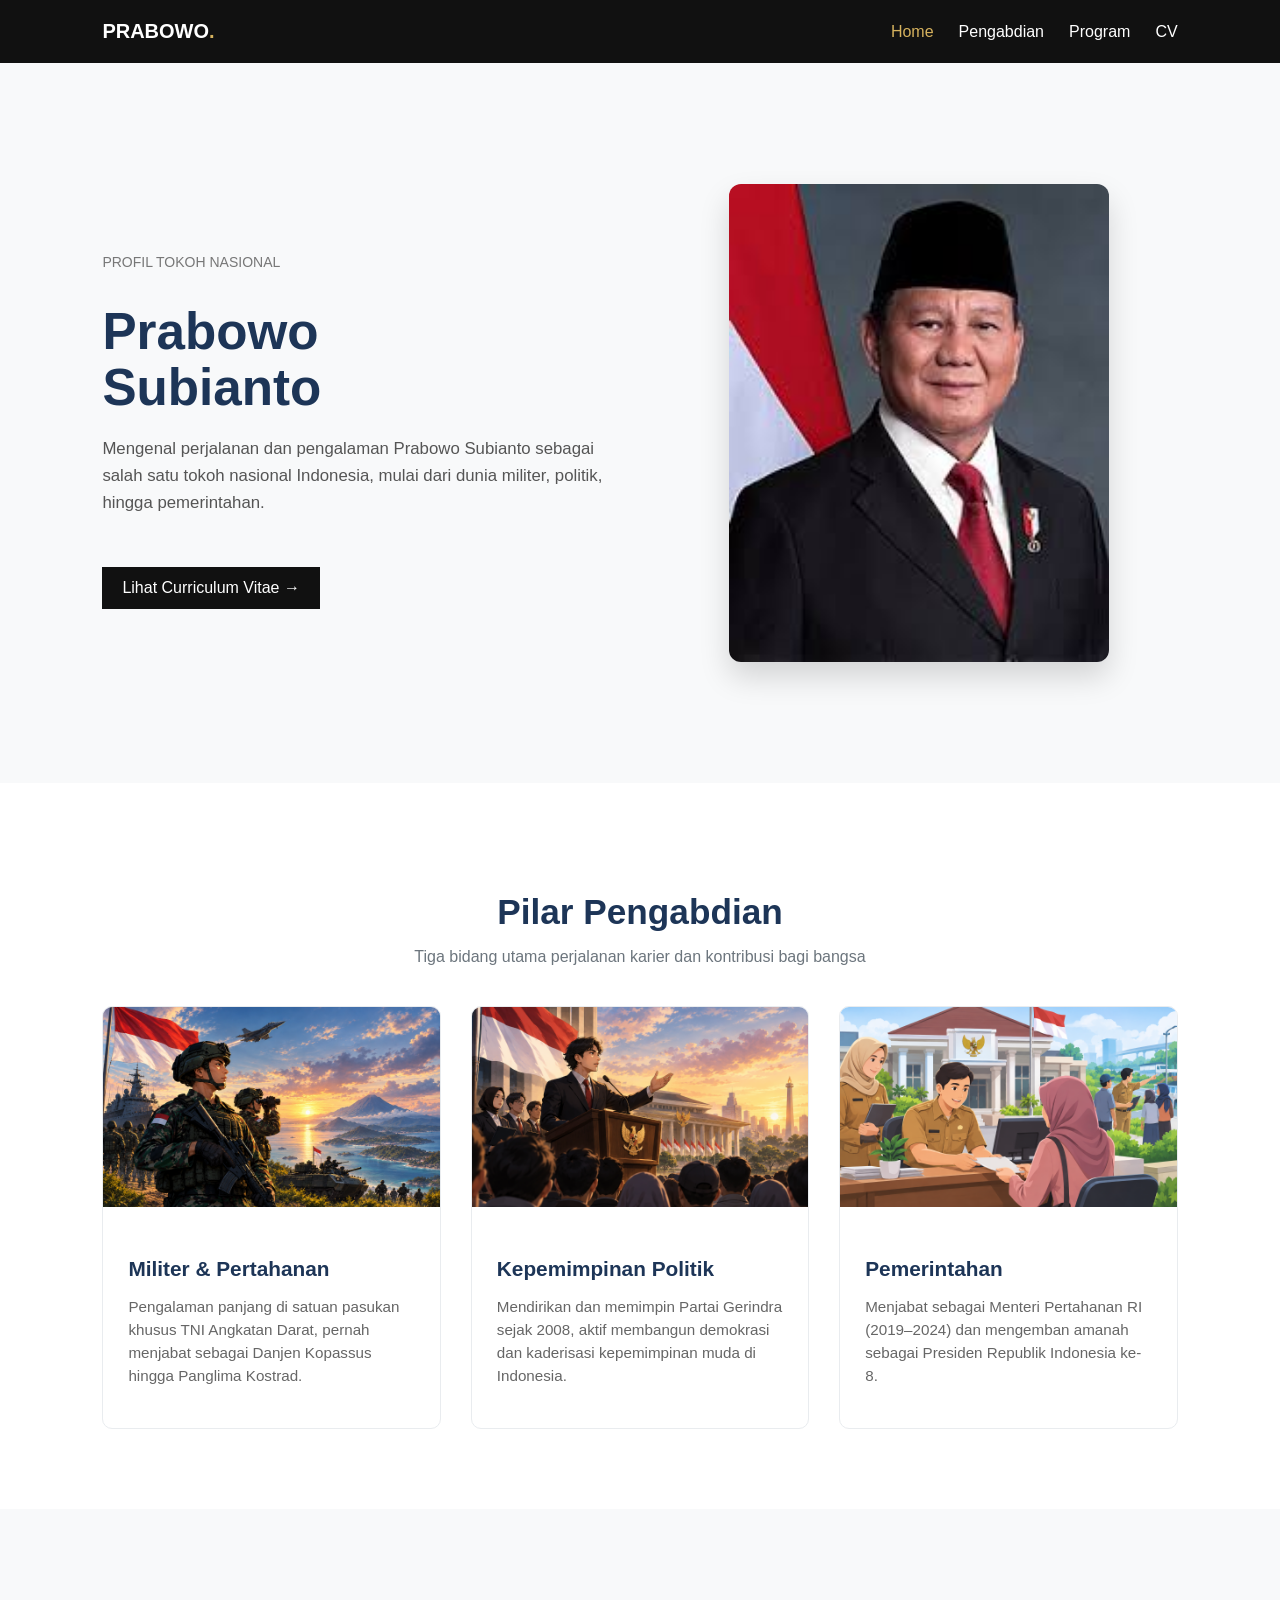
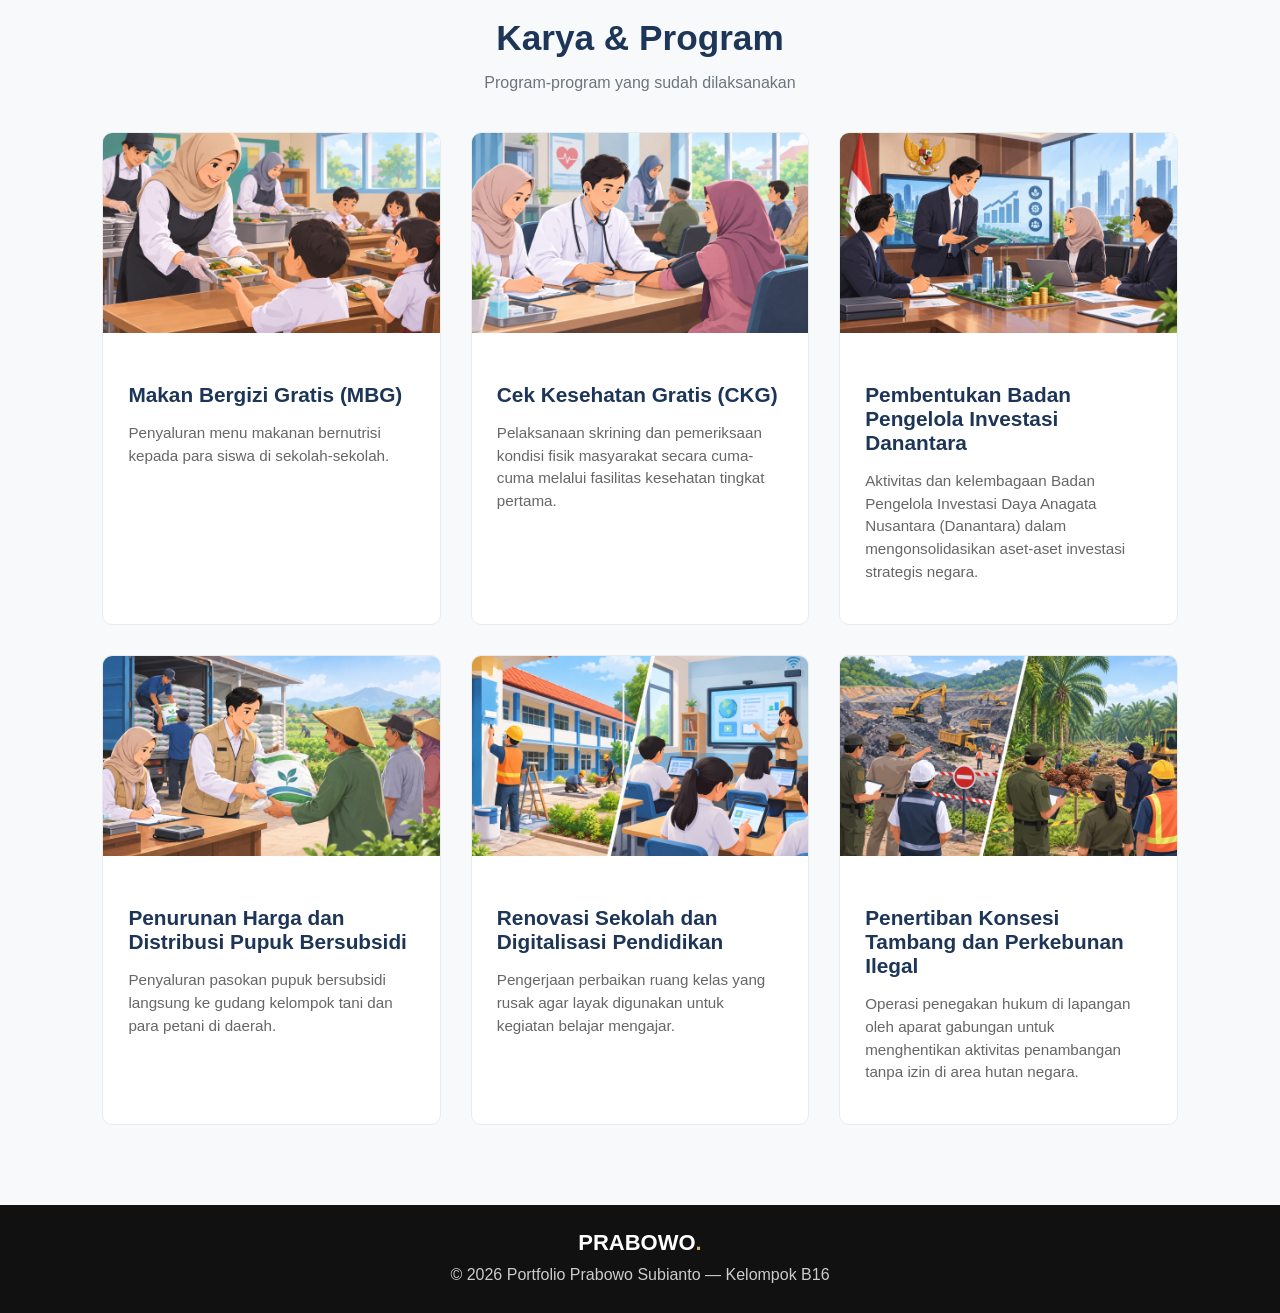
==== commit 2d1eab01: "perbaiki gambar" ====
--- a/index.html
+++ b/index.html
@@ -1,9 +1,9 @@
 <!DOCTYPE html>
 <html lang="id">
 
-<head>
+<head> <!--Wadah untuk teks judul -->
     <meta charset="UTF-8">
-    <meta name="viewport" content="width=device-width, initial-scale=1.0">
+    <meta name="viewport" content="width=device-width, initial-scale=1.0"> <!--biar lebar sesuai sm perangkat -->
 
     <title>Prabowo Subianto | Portofolio</title>
 
@@ -15,10 +15,10 @@
 
     <header>
         <nav class="navbar" aria-label="Navigasi utama">
-            <div class="logo">
-                PRABOWO<span>.</span>
-            </div>
-            <div class="menu">
+            <div class="logo"> <!-- memberi logo di bagian navigasi-->
+                PRABOWO<span>.</span> <!--dibungkus span biar bisa diwarnai di css-->
+            </div>
+            <div class="menu"> <!--akses tautan header-->
                 <a href="index.html" class="active" aria-current="page">Home</a>
                 <a href="#pengabdian">Pengabdian</a>
                 <a href="#program">Program</a>
@@ -44,7 +44,7 @@
                 sebagai salah satu tokoh nasional Indonesia, mulai
                 dari dunia militer, politik, hingga pemerintahan.
             </p>
-            <!-- ini CTA ke halaman CV -->
+            <!-- ini CTA (call to action) ke halaman CV -->
             <a href="cv.html" class="button">
                 Lihat Curriculum Vitae →
             </a>
@@ -65,9 +65,9 @@
 
         <div class="about-container">
             <div class="card">
-                <div class="card-image">
-                    <img src="foto/fotoprabowocv.jpeg" alt="Prabowo Subianto dalam kegiatan militer" loading="lazy">
-                </div>
+                <div class="card-image"> <!--buat membatasi ukuran dlm kartu-->
+                    <img src="foto/Militer & Pertahanan.png" alt="Prabowo Subianto dalam kegiatan militer" loading="lazy">
+                </div> <!--lazy tuh biar kalo penggunanya scroll itu gambarnya langsung dimuat-->
                 <div class="card-content">
                     <h3>Militer & Pertahanan</h3>
                     <p>
@@ -79,7 +79,7 @@
 
             <div class="card">
                 <div class="card-image">
-                    <img src="foto/fotoprabowo1.jpeg" alt="Prabowo Subianto dalam kegiatan politik" loading="lazy">
+                    <img src="foto/Kepemimpinan Politik.png" alt="Prabowo Subianto dalam kegiatan politik" loading="lazy">
                 </div>
                 <div class="card-content">
                     <h3>Kepemimpinan Politik</h3>
@@ -92,7 +92,7 @@
 
             <div class="card">
                 <div class="card-image">
-                    <img src="foto/fotoprabowocv.jpeg" alt="Prabowo Subianto dalam kegiatan pemerintahan" loading="lazy">
+                    <img src="foto/Pemerintahan.png" alt="Prabowo Subianto dalam kegiatan pemerintahan" loading="lazy">
                 </div>
                 <div class="card-content">
                     <h3>Pemerintahan</h3>
@@ -114,7 +114,7 @@
         <div class="program-container">
             <div class="card">
                 <div class="card-image">
-                    <img src="foto/fotoprabowocv.jpeg" alt="Kegiatan Makan Bergizi Gratis" loading="lazy">
+                    <img src="foto/Makan Bergizi Gratis (MBG).png" alt="Kegiatan Makan Bergizi Gratis" loading="lazy">
                 </div>
                 <div class="card-content">
                     <h3>Makan Bergizi Gratis (MBG)</h3>
@@ -126,7 +126,7 @@
 
             <div class="card">
                 <div class="card-image">
-                    <img src="foto/fotoprabowo1.jpeg" alt="Kegiatan Cek Kesehatan Gratis" loading="lazy">
+                    <img src="foto/Cek Kesehatan Gratis (CKG).png" alt="Kegiatan Cek Kesehatan Gratis" loading="lazy">
                 </div>
                 <div class="card-content">
                     <h3>Cek Kesehatan Gratis (CKG)</h3>
@@ -138,7 +138,7 @@
 
             <div class="card">
                 <div class="card-image">
-                    <img src="foto/fotoprabowocv.jpeg" alt="Pembentukan Badan Pengelola Investasi Danantara" loading="lazy">
+                    <img src="foto/Pembentukan Badan Pengelola Investasi Danantara.png" alt="Pembentukan Badan Pengelola Investasi Danantara" loading="lazy">
                 </div>
                 <div class="card-content">
                     <h3>Pembentukan Badan Pengelola Investasi Danantara</h3>
@@ -150,7 +150,7 @@
 
             <div class="card">
                 <div class="card-image">
-                    <img src="foto/fotoprabowocv.jpeg" alt="Distribusi pupuk bersubsidi" loading="lazy">
+                    <img src="foto/Penurunan Harga dan Distribusi Pupuk Bersubsidi.png" alt="Distribusi pupuk bersubsidi" loading="lazy">
                 </div>
                 <div class="card-content">
                     <h3>Penurunan Harga dan Distribusi Pupuk Bersubsidi</h3>
@@ -162,7 +162,7 @@
 
             <div class="card">
                 <div class="card-image">
-                    <img src="foto/fotoprabowocv.jpeg" alt="Renovasi sekolah dan digitalisasi pendidikan" loading="lazy">
+                    <img src="foto/Renovasi Sekolah dan Digitalisasi Pendidikan.png" alt="Renovasi sekolah dan digitalisasi pendidikan" loading="lazy">
                 </div>
                 <div class="card-content">
                     <h3>Renovasi Sekolah dan Digitalisasi Pendidikan</h3>
@@ -174,7 +174,7 @@
 
             <div class="card">
                 <div class="card-image">
-                    <img src="foto/fotoprabowocv.jpeg" alt="Penertiban konsesi tambang dan perkebunan ilegal" loading="lazy">
+                    <img src="foto/Penertiban Konsesi Tambang dan Perkebunan Ilegal.png" alt="Penertiban konsesi tambang dan perkebunan ilegal" loading="lazy">
                 </div>
                 <div class="card-content">
                     <h3>Penertiban Konsesi Tambang dan Perkebunan Ilegal</h3>
